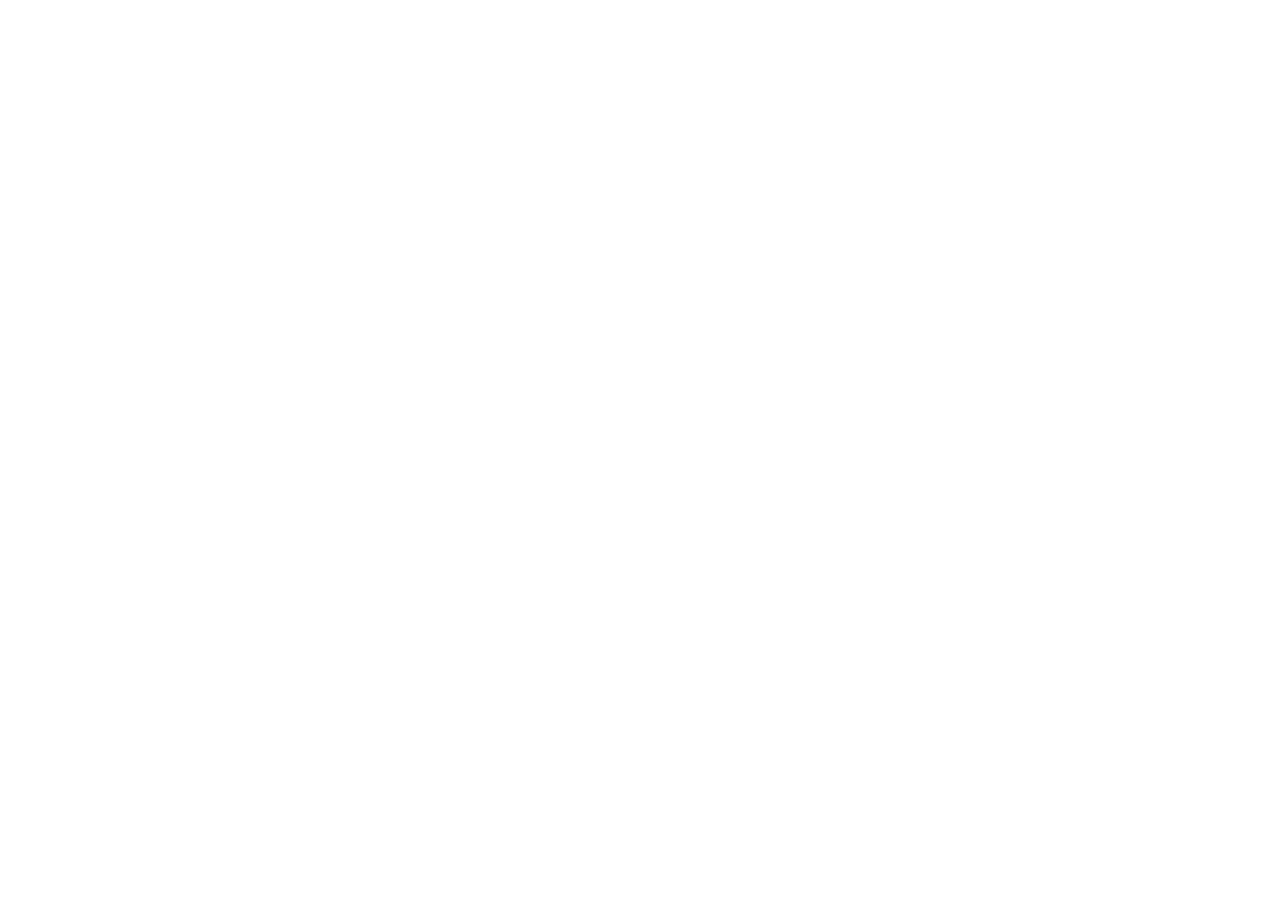
==== comingSoon.html @ 419b2203 "Create  Coming Soon Page" ====
<!DOCTYPE html>
<html lang="en">
<head>
    <meta charset="UTF-8">
    <meta name="viewport" content="width=device-width, initial-scale=1.0">
    <title>Document</title>
</head>
<body>
    
</body>
</html>
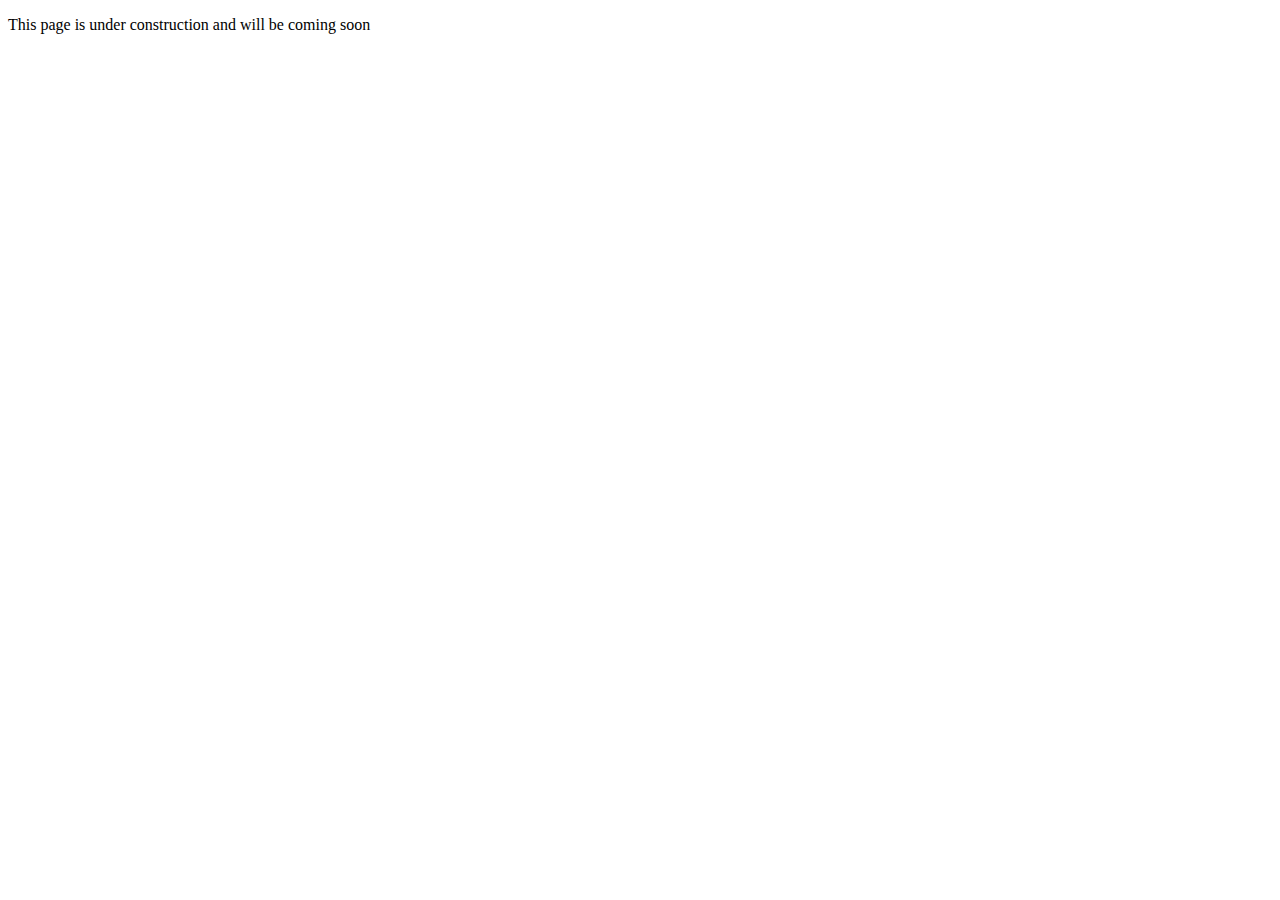
==== commit 184f0d19: "Add content for the coming soon page" ====
--- a/comingSoon.html
+++ b/comingSoon.html
@@ -3,9 +3,9 @@
 <head>
     <meta charset="UTF-8">
     <meta name="viewport" content="width=device-width, initial-scale=1.0">
-    <title>Document</title>
+    <title>Coming Soon</title>
 </head>
 <body>
-    
+    <p>This page is under construction and will be coming soon</p>
 </body>
 </html>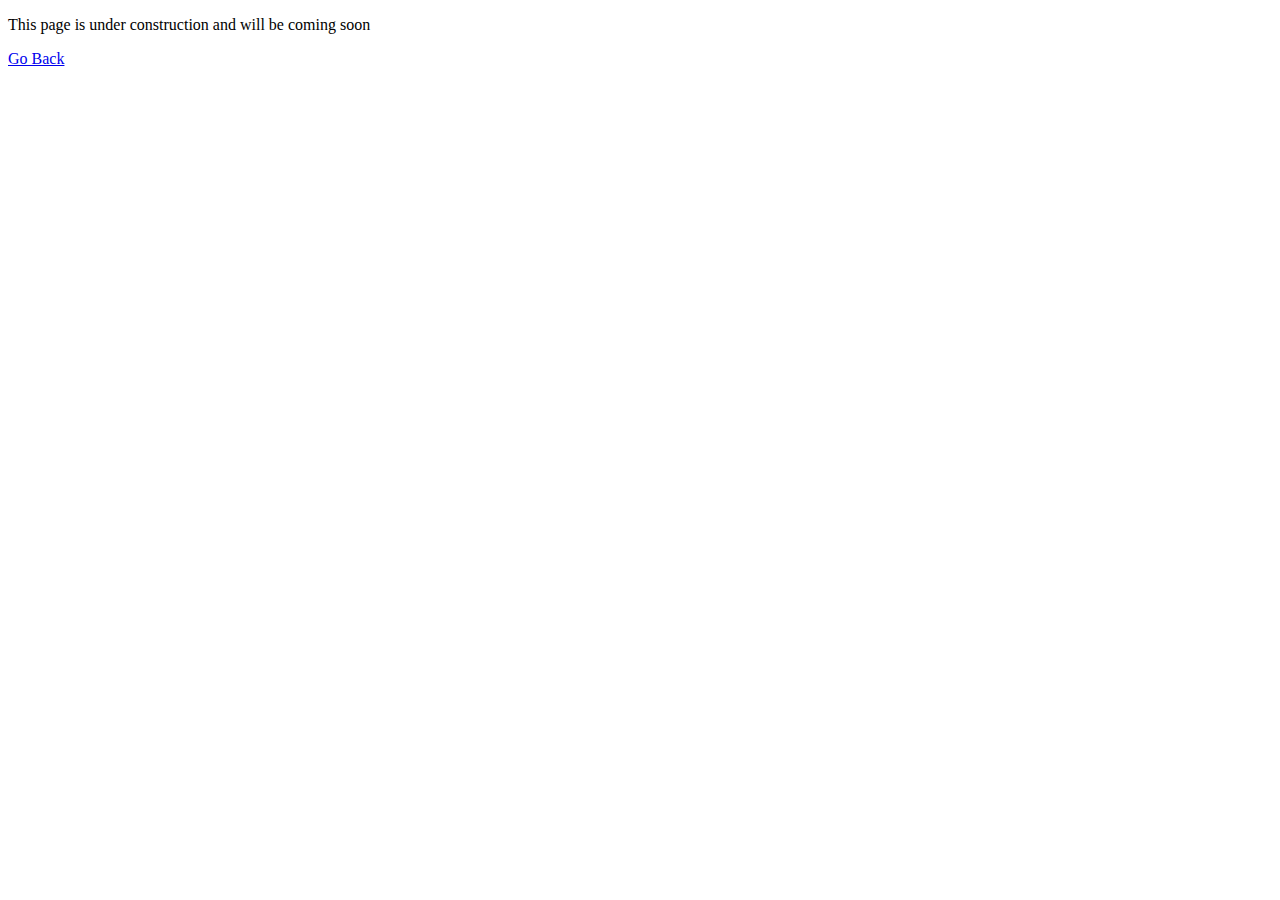
==== commit ff8a6b4b: "Introduce link to go back to previous page" ====
--- a/comingSoon.html
+++ b/comingSoon.html
@@ -7,5 +7,6 @@
 </head>
 <body>
     <p>This page is under construction and will be coming soon</p>
+    <a href="#" onclick="goBack();">Go Back</a>
 </body>
 </html>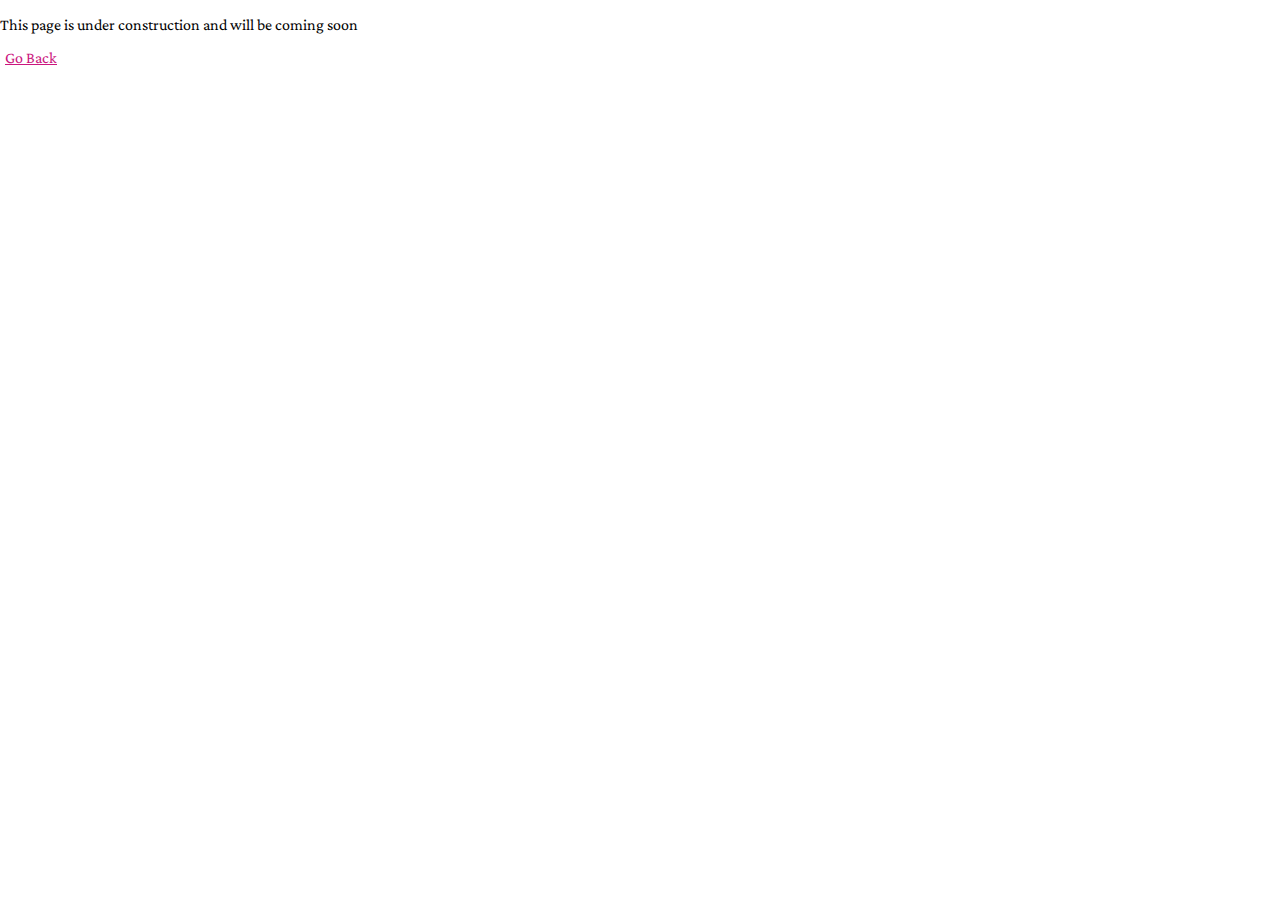
==== commit f192fbda: "Link stylesheet to coming soon page" ====
--- a/comingSoon.html
+++ b/comingSoon.html
@@ -3,7 +3,9 @@
 <head>
     <meta charset="UTF-8">
     <meta name="viewport" content="width=device-width, initial-scale=1.0">
+    <link rel="stylesheet" href="Styles/style.css">
     <title>Coming Soon</title>
+    <script src="Scripts/script.js"></script>
 </head>
 <body>
     <p>This page is under construction and will be coming soon</p>
--- a/Styles/style.css
+++ b/Styles/style.css
@@ -0,0 +1,226 @@
+/*Universal Styles*/
+
+@import url('https://fonts.googleapis.com/css2?family=Crimson+Pro:ital,wght@0,200;0,300;0,400;0,500;0,600;0,700;0,800;0,900;1,200;1,300;1,400;1,500;1,600;1,700;1,800;1,900&family=Poppins:ital,wght@0,100;0,200;0,400;0,500;0,600;0,700;0,800;0,900;1,100;1,200;1,300;1,400;1,500;1,600;1,700;1,800;1,900&family=Sacramento&display=swap');
+
+:root {
+    /*Colors*/
+
+    --color1: #ffffff;
+    --color2: #cccccc;
+    --color3: #666666;
+    --color4: #333333;
+    --color5: #000000;
+
+    --modalBackgrounTransparency: rgba(128, 90, 147, 0.6);
+
+    --backgroundColor1: #f7f1ff;
+    --backgroundColor2: #f9f9f9;
+
+    --primaryColor: #805A93;
+    --secondaryColor: #CB167E;
+    --tertiaryColor: #FFEBE3;
+
+    /*Font Size*/
+    --large: 24px;
+    --medium: 20px;
+    ---small: 16px;
+
+    /*Fonts*/
+    --primaryFont: 'Poppins', sans-serif;
+    --secondaryFont: 'Crimson Pro', serif;
+    --tertiaryFont: 'Sacramento', cursive;
+}
+
+html {
+    font-family: var(--secondaryFont);
+}
+
+body {
+    margin: 0px;
+}
+
+header {
+    padding-top: 20px;
+    padding-bottom: 20px;
+    display: flex;
+    justify-content: space-around;
+    align-items: center;
+    background-color: var(--backgroundColor1);
+}
+
+main {
+    text-align: center;
+    padding-top: 20px;
+    padding-bottom: 150px;
+}
+
+h1, h2, h3, h4, h5, h6 {
+    font-family: var(--primaryFont);
+    color: var(--primaryColor);
+}
+
+a, a:hover, a:link, a:visited {
+    padding: 5px;
+    font-family: var(--primary);
+    color: var(--secondaryColor);
+}
+
+.logo {
+ padding: 5px;
+}
+
+.searchField {
+    padding: 20px;
+    display: flex;
+    text-align: center;
+    justify-content: center;
+}
+
+.searchField input {
+    width: 800px;
+    padding: 10px 0px;
+    border: 1px solid var(--color2);
+    border-radius: 5px;
+}
+
+button, .form-button {
+    padding: 5px;
+    margin: 5px;
+    background-color: var(--secondaryColor);
+    border: 0.5px solid var(--secondaryColor);
+    border-radius: 5px;
+    color: var(--color1);
+}
+
+.card-grid-item {
+    margin: 20px;
+    border: 5px;
+    box-shadow: 2px 3px 171px rgba(0, 0, 0, 0.04);
+}
+
+form label,
+form textarea, form input {
+    display: block;
+    margin: 10px 0;
+    color: var(--color3);
+}
+
+form textarea, form input {
+    border: 1px solid var(--color2);
+    border-radius: 5px;
+    padding: 5px 0px;
+}
+
+.form-container {
+    display: flex;
+    justify-content: center;
+    align-items: center;
+    height: 100vh;
+}
+
+.container {
+    text-align: center;
+    padding: 20px;
+    border: 1px solid var(--color2);
+    border-radius: 10px;
+    background-color: var(--tertiaryColor);
+}
+
+label {
+    display: block;
+    text-align: left;
+}
+
+footer {
+    padding: 20px 0px;
+    background-color: var(--primaryColor);
+    text-align: center;
+    position: fixed;
+    bottom: 0;
+    width: 100%;
+}
+
+footer button {
+    background-color: var(--primaryColor);
+    border: 1px solid var(--color1);
+}
+
+/*Cards Style*/
+
+.card-grid-container {
+    display: grid;
+    grid-template-columns: repeat(auto-fill, minmax(300px, 1fr)); /* 3 columns, responsive */
+    gap: 10px; /* Spacing between grid items */
+}
+
+.card-grid-item {
+    background-color: var(--color1);
+    border-radius: 5px;
+    padding: 10px;
+    box-shadow: 2px 3px 50px rgba(0, 0, 0, 0.1);
+}
+
+.card-content {
+    width: 300px;
+}
+
+/*Modal Style*/
+.modal {
+    display: none;
+    position: fixed;
+    z-index: 1;
+    left: 0;
+    top: 0;
+    width: 100%;
+    height: 100%;
+    overflow: auto;
+    background-color: var(--modalBackgrounTransparency);
+}
+
+.modal-content {
+    background-color: var(--color1);
+    margin: 10% auto;
+    padding: 20px;
+    border: 1px solid var(--color2);
+    border-radius: 5px;
+    width: 70%;
+    max-width: 500px;
+    position: relative;
+}
+
+.close {
+    position: absolute;
+    top: 0;
+    right: 0;
+    margin: 10px;
+    cursor: pointer;
+    font-size: 20px;
+}
+
+.modal h2 {
+    margin-top: 0;
+}
+
+/*Test Styles*/
+
+/* Style for the card-grid-item */
+.card-grid-item {
+    width: 300px; /* Adjust the width as needed */
+    margin: 10px;
+    border-radius: 5px;
+    overflow: hidden; /* Prevent image overflow */
+}
+
+/* Style for the image within card-content */
+.card-content img {
+    max-width: 100%;
+    height: auto;
+    display: block;
+    margin: 0 auto; /* Center the image horizontally */
+}
+
+.card-content {
+    font-family: var(--tertiaryFont);
+    font-size: 30px;
+    color: var(--secondaryColor);
+}